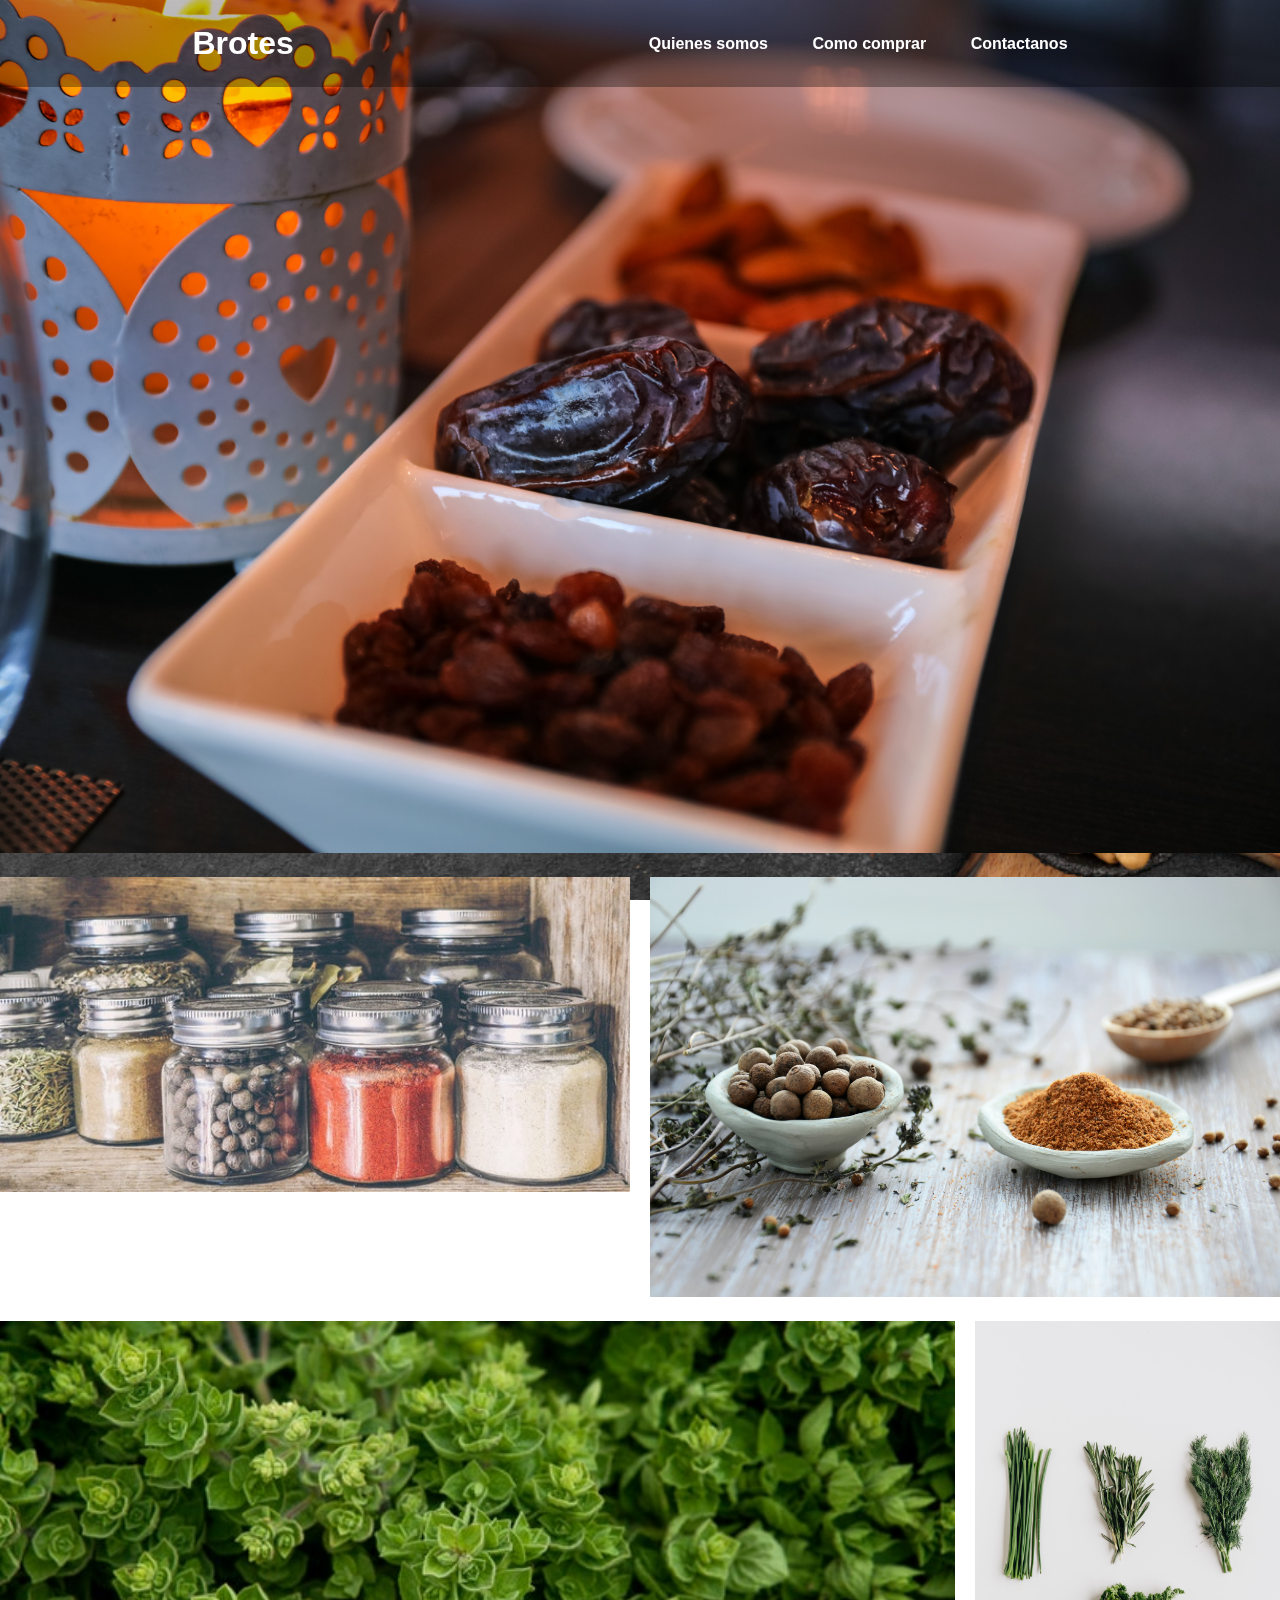
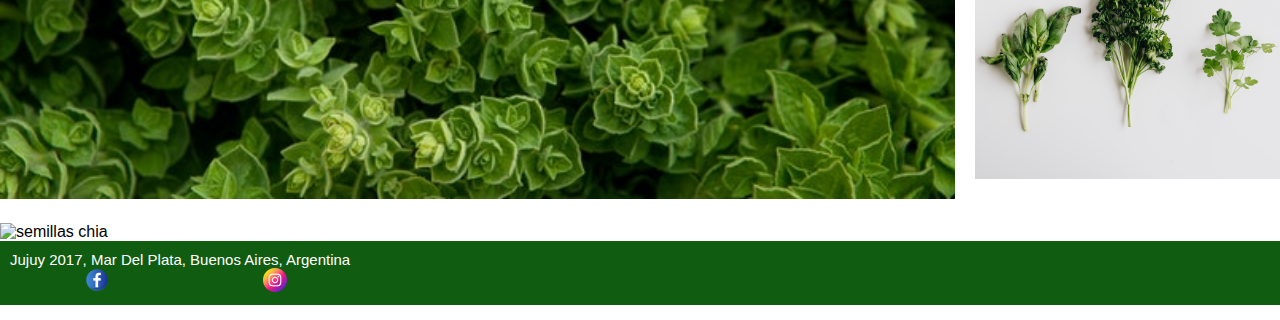
==== pages/productos.html @ 190830e0 "primer commit" ====
<!DOCTYPE html>
<html lang="en">
<head>
    <meta charset="UTF-8">
    <meta http-equiv="X-UA-Compatible" content="IE=edge">
    <meta name="viewport" content="width=device-width, initial-scale=1.0">
    
    <!--Link Bootstrap-->
    <link href="https://cdn.jsdelivr.net/npm/bootstrap@5.2.0/dist/css/bootstrap.min.css" rel="stylesheet"
        integrity="sha384-gH2yIJqKdNHPEq0n4Mqa/HGKIhSkIHeL5AyhkYV8i59U5AR6csBvApHHNl/vI1Bx" crossorigin="anonymous">

    <link rel="stylesheet" href="../style/style.css">
    
    <title>Document</title>
</head>
<body class="body">
    <header class="header">
        <nav>
            <h1>Brotes</h1>
            <ul>
                <li><a href="./contacto.html">Quienes somos</a></li>
                <li><a href="./comprar.html">Como comprar</a></li>
                <li><a href="./contacto.html">Contactanos</a></li>
            </ul>
        </nav>
    </header>

    <main>
        <section class="galeria">
            <div class="gal1">
                <img src="../images/pexels-datiles.jpg" alt="datiles">
            </div>
            <div class="gal2">
                <img src="../images/pexels-especias1.jpg" alt="especias">
            </div>
            <div class="gal3">
                <img src=".././images/pexels-especias3.jpg" alt="condimentos">
            </div>
            <div class="gal4">
                <img src=".././images/pexels-oregano.jpg" alt="oregano">
            </div>
            <div class="gal5">
                <img src=".././images/pexels-tomillo.jpg" alt="tomillo">
            </div>
            <div class="gal6">
                <img src=".././images/pexels-chia.jpg" alt="semillas chia">
            </div>
        </section>
    </main>




    <footer class="footer">
        <p>Jujuy 2017, Mar Del Plata, Buenos Aires, Argentina</p>
        <a href=""><img src="../images/facebook.png" alt="Facebook"></a>
        <a href=""><img src="../images/instagram.png" alt="Instagram"></a>
    </footer>

    <!-- JavaScript link -->
    <script src="https://cdn.jsdelivr.net/npm/bootstrap@5.2.0/dist/js/bootstrap.bundle.min.js"
        integrity="sha384-A3rJD856KowSb7dwlZdYEkO39Gagi7vIsF0jrRAoQmDKKtQBHUuLZ9AsSv4jD4Xa"
        crossorigin="anonymous"></script>
</body>
</html>
---- style/style.css ----
* {
    padding: 0;
    margin: 0;
    list-style-type: none;
    box-sizing: border-box;
}

.body {
    font-family: 'Segoe UI', Tahoma, Geneva, Verdana, sans-serif;
    background-image: url(.././images/nuts.jpg);
    background-repeat: no-repeat;
    background-size: cover;
    background-attachment: fixed;
}


/*-------------Header--------------*/

.header {
    position: fixed;
    z-index: 10;
}

.header nav {
    display: flex;
    background-color: #80808070;
    background: linear-gradient(#00000041, #00000054);
    align-items: center;
    justify-content: space-around;
    color: white;
    width: 100vw;
    padding: 25px;
    font-weight: 700;
}

.header nav ul li {
    display: inline-block;
}

.header nav ul li a {
    text-decoration: none;
    margin: 20px;
    color: white;
}

/*------------Main-------------*/

.main-p {
    color: white;
    display: flex;
    flex-direction: row-reverse;
    justify-content: space-evenly;
    align-items: center;
    text-align: center;
    padding: 400px 0;
}

.main-p div {
    margin: 10px;
    position: relative;
    transition: 2s 1s ease;
    animation-name: fade-in;
    animation-duration: 8s;
    animation-delay: 2s;
}

.main-p div:hover {
    background-color: #511557;
}

.main-p div h3 {
    position: absolute;
    bottom: 0;
}

.main-p h2 {
    border: 2px dashed;
}

.main-p div a {
    color: white;
    background-color: black;
    font-family: Georgia, 'Times New Roman', Times, serif;
    text-decoration: none;
}

.comprar {
    font-size: 25px;
    padding: 500px 0px 500px 25px;
    color: #ffffff;
}

.comprar ul {
    background-color: #12790eab;
}

.comprar p {
    background-color: #12790eab;
}

.formulario {
    color: white;
    margin: 50px;
}

.galeria {
    display: grid;
    grid-template-areas:
        "gal1 gal1 gal1 gal1"
        "gal2 gal2 gal3 gal3"
        "gal4 gal4 gal4 gal5"
        "gal6 gal6 gal6 gal6"
    ;
    gap: 20px;
    height: 100%;
    width: 100%;
}

.galeria img {
    width: 100%;
}

.gal1 {
    grid-area: gal1;
}

.gal2 {
    grid-area: gal2;
}

.gal3 {
    grid-area: gal3;
}

.gal4 {
    grid-area: gal4;
}

.gal5 {
    grid-area: gal5;
}

.gal6 {
    grid-area: gal6;
}

.carousel-item h5{ 
    color: #ffffff !important;
}

.carousel-item p{
    color: #ffffff !important;
}

/*----formulario----*/

.mb-3{
    color: #ffffff !important;
}
/*------Footer-------*/

.footer {
    font-family: Verdana, Geneva, Tahoma, sans-serif;
    font-size: 15px;
    padding: 10px;
    color: white;
    background-color: #105c10;
}

.footer a {
    margin: 50px;
    padding: 25px;
}


/*----Traslate----*/

@keyframes fade-in {

    0% {
        transform: translateY(-150px)
    }

    100% {
        transform: translateY(150px)
    }
}



/*========Media queries=====*/


@media screen and (max-width:1024px) {

    .header h1 {
        color: #00e600;
    }

    .header nav ul li a {
        color: #00e600;
    }

    .main-p h2 {
        color: #00e600;
    }


}

@media screen and (max-width:768px) {

    .header nav {
        flex-direction: column;
    }

    .main-p {
        flex-direction: column;
        color: #00e600;
        font-size: 12px;
    }


    .body {
        background-position: center;
    }

    .galeria {
        display: flex;
        flex-direction: column;
        padding-top: 110px;
    }

    .comprar{
        font-size: 15px;
    }
}

@media screen and (max-width:500px) {

    .header nav ul li {
        display: block;
        align-items: center;
    }

    .main-p img {
        width: 300px;
        height: 300px;
    }
}
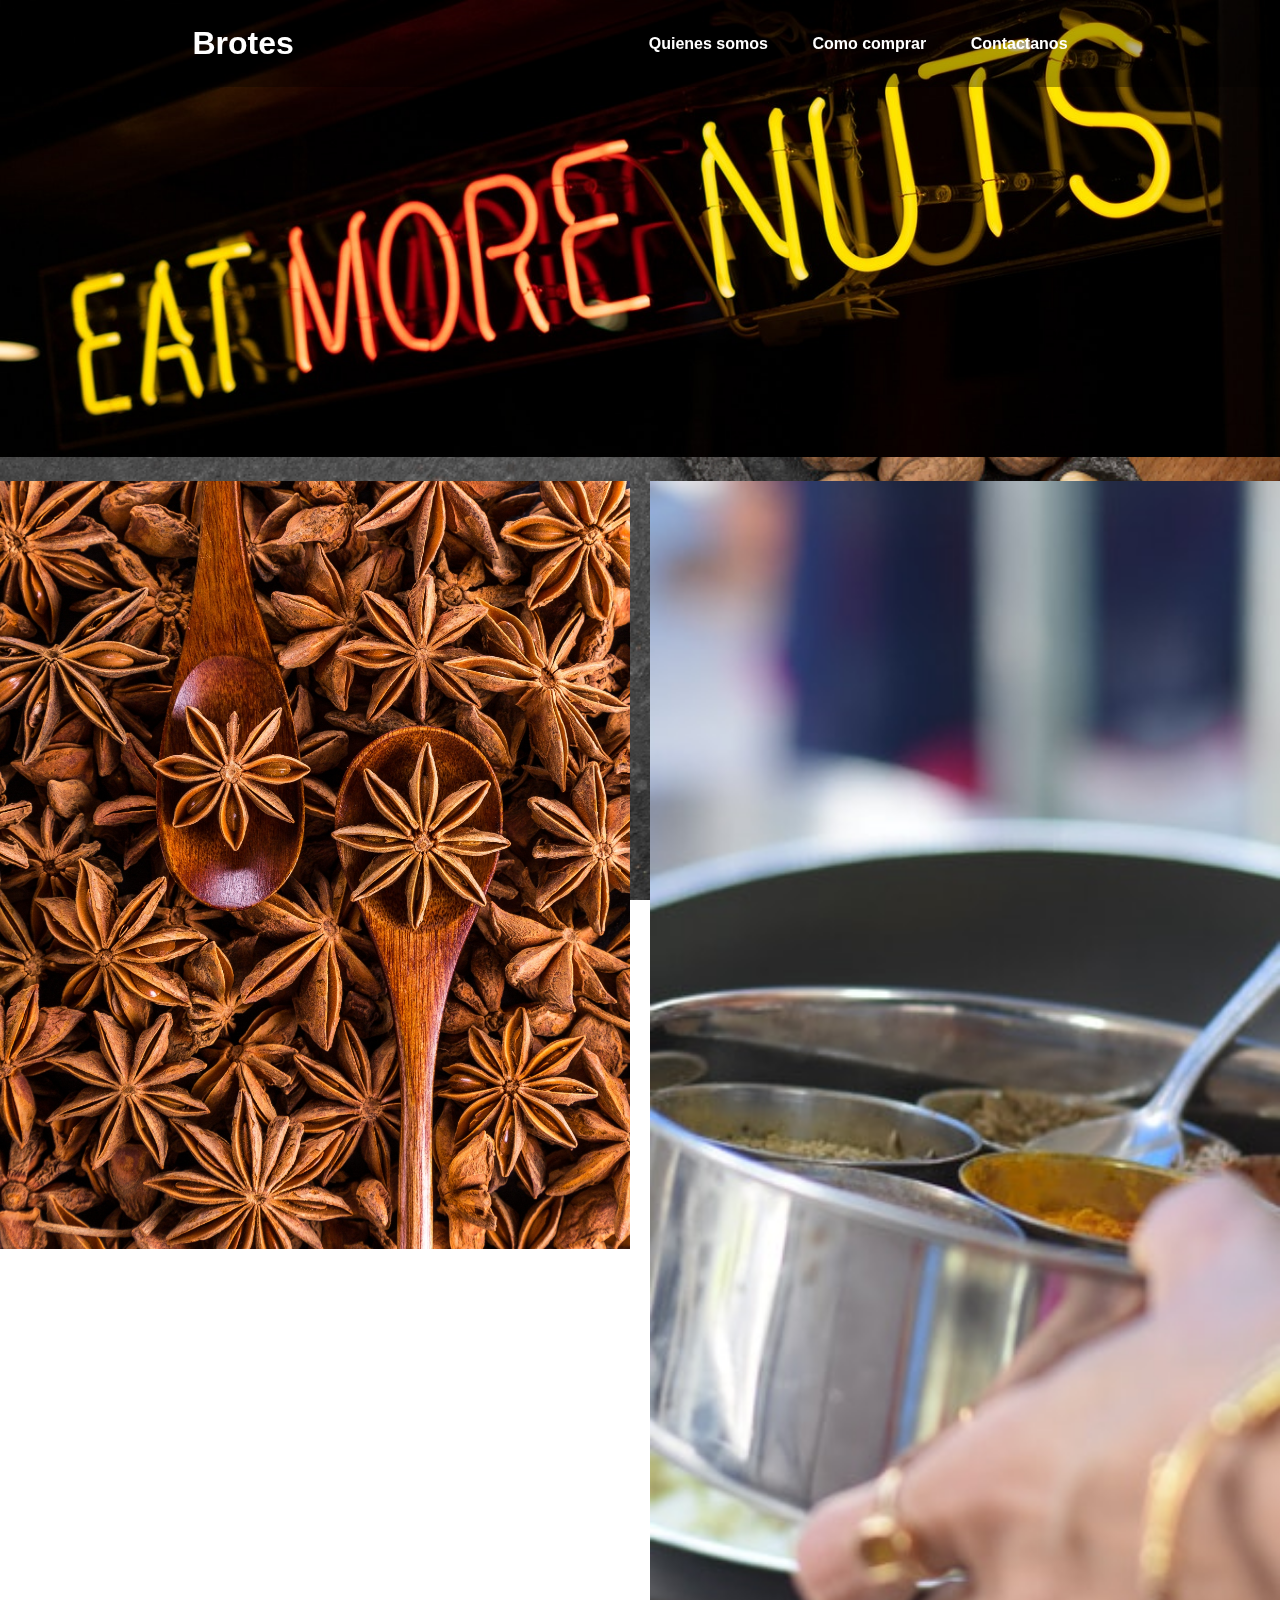
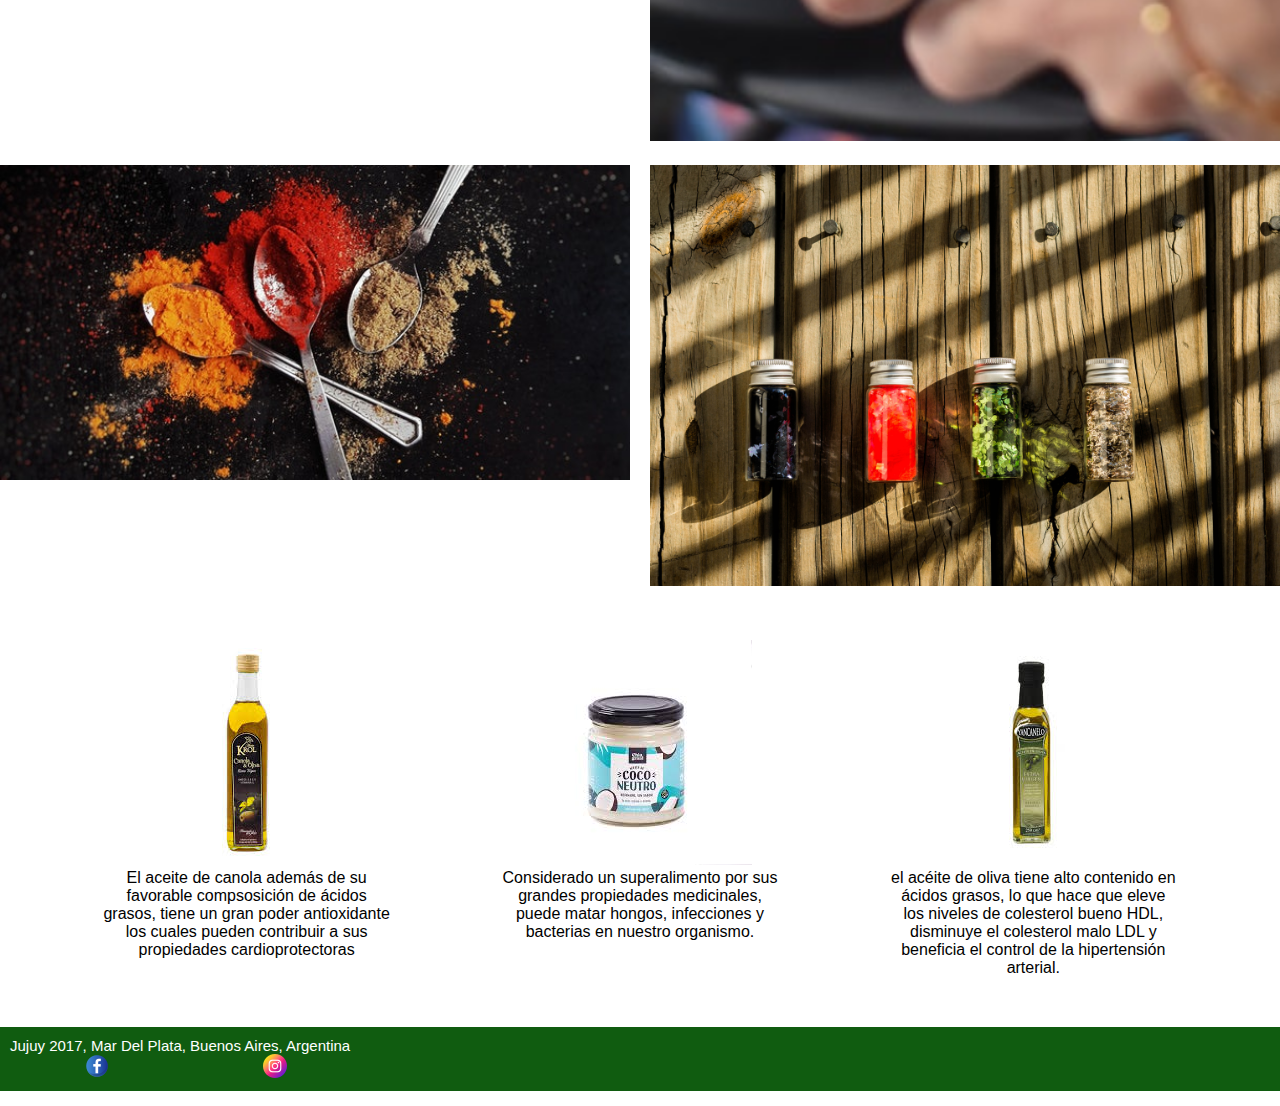
==== commit fc2a3a2c: "agregado de fotos y modificaciones pages" ====
--- a/pages/productos.html
+++ b/pages/productos.html
@@ -1,19 +1,23 @@
 <!DOCTYPE html>
 <html lang="en">
+
 <head>
     <meta charset="UTF-8">
     <meta http-equiv="X-UA-Compatible" content="IE=edge">
     <meta name="viewport" content="width=device-width, initial-scale=1.0">
-    
+
     <!--Link Bootstrap-->
     <link href="https://cdn.jsdelivr.net/npm/bootstrap@5.2.0/dist/css/bootstrap.min.css" rel="stylesheet"
         integrity="sha384-gH2yIJqKdNHPEq0n4Mqa/HGKIhSkIHeL5AyhkYV8i59U5AR6csBvApHHNl/vI1Bx" crossorigin="anonymous">
 
     <link rel="stylesheet" href="../style/style.css">
-    
+
     <title>Document</title>
 </head>
+
 <body class="body">
+
+
     <header class="header">
         <nav>
             <h1>Brotes</h1>
@@ -25,29 +29,57 @@
         </nav>
     </header>
 
+
+    <!--main galeria grid-->
     <main>
         <section class="galeria">
             <div class="gal1">
-                <img src="../images/pexels-datiles.jpg" alt="datiles">
+                <img src="../images/nuts2.jpg" alt="cartel nuts">
             </div>
             <div class="gal2">
-                <img src="../images/pexels-especias1.jpg" alt="especias">
+                <img src="../images/productosgrid2.jpg" alt="especias">
             </div>
             <div class="gal3">
-                <img src=".././images/pexels-especias3.jpg" alt="condimentos">
+                <img src=".././images/productosgrid3.jpg" alt="condimentos">
             </div>
             <div class="gal4">
-                <img src=".././images/pexels-oregano.jpg" alt="oregano">
+                <img src="../images/productosgrid1.jpg" alt="condimentos">
             </div>
             <div class="gal5">
-                <img src=".././images/pexels-tomillo.jpg" alt="tomillo">
-            </div>
-            <div class="gal6">
-                <img src=".././images/pexels-chia.jpg" alt="semillas chia">
+                <img src=".././images/productosgrid4.jpg" alt="especieros">
             </div>
         </section>
     </main>
 
+
+<!--section cards-->
+    <section class="sectioncard">
+        <div class="card" style="width: 18rem;">
+            <img src="../images/aceite-de-canola.jpg" class="card-img-top" alt="aceite canola">
+            <div class="card-body">
+                <p class="card-text">El aceite de canola además de su favorable compsosición de ácidos grasos,
+                    tiene un gran poder antioxidante los cuales pueden contribuir a sus propiedades cardioprotectoras
+                </p>
+            </div>
+        </div>
+        <div class="card" style="width: 18rem;">
+            <img src="../images/aceite-de-coco.jpg" class="card-img-top" alt="aceite de coco">
+            <div class="card-body">
+                <p class="card-text">Considerado un superalimento por sus grandes propiedades medicinales,
+                    puede matar hongos, infecciones y bacterias en nuestro organismo.
+                </p>
+            </div>
+        </div>
+        <div class="card" style="width: 18rem;">
+            <img src="../images/aceite-oliva.jpg" class="card-img-top" alt="aceite de oliva">
+            <div class="card-body">
+                <p class="card-text">el acéite de oliva tiene alto contenido en ácidos grasos, lo que hace que eleve los
+                    niveles
+                    de colesterol bueno
+                    HDL, disminuye el colesterol malo LDL y beneficia el control de la hipertensión arterial.</p>
+            </div>
+        </div>
+    </section>
 
 
 
@@ -62,4 +94,5 @@
         integrity="sha384-A3rJD856KowSb7dwlZdYEkO39Gagi7vIsF0jrRAoQmDKKtQBHUuLZ9AsSv4jD4Xa"
         crossorigin="anonymous"></script>
 </body>
+
 </html>--- a/style/style.css
+++ b/style/style.css
@@ -90,6 +90,18 @@
     color: #ffffff;
 }
 
+.comprar2{
+    font-size: 25px;
+    padding: 500px 0px 500px 25px;
+    color:white;
+    text-align: center;
+}
+
+.col-sm{
+    width: 650px !important;
+    height: 400px !important;
+    
+}
 .comprar ul {
     background-color: #12790eab;
 }
@@ -105,11 +117,12 @@
 
 .galeria {
     display: grid;
+    grid-template-columns: auto;
     grid-template-areas:
         "gal1 gal1 gal1 gal1"
         "gal2 gal2 gal3 gal3"
-        "gal4 gal4 gal4 gal5"
-        "gal6 gal6 gal6 gal6"
+        "gal4 gal4 gal5 gal5"
+        "gal4 gal4 gal5 gal5"
     ;
     gap: 20px;
     height: 100%;
@@ -134,15 +147,14 @@
 
 .gal4 {
     grid-area: gal4;
+    
 }
 
 .gal5 {
     grid-area: gal5;
-}
-
-.gal6 {
-    grid-area: gal6;
-}
+    
+}
+
 
 .carousel-item h5{ 
     color: #ffffff !important;
@@ -172,6 +184,16 @@
     padding: 25px;
 }
 
+/*----section card----*/
+
+.sectioncard{
+    display: flex;
+    flex-direction: row;
+    text-align: center;
+    justify-content: space-around;
+    margin: 50px;
+}
+
 
 /*----Traslate----*/
 
@@ -234,6 +256,11 @@
     .comprar{
         font-size: 15px;
     }
+
+    .sectioncard{
+        flex-direction: column !important;
+        align-items: center !important;
+    }
 }
 
 @media screen and (max-width:500px) {
